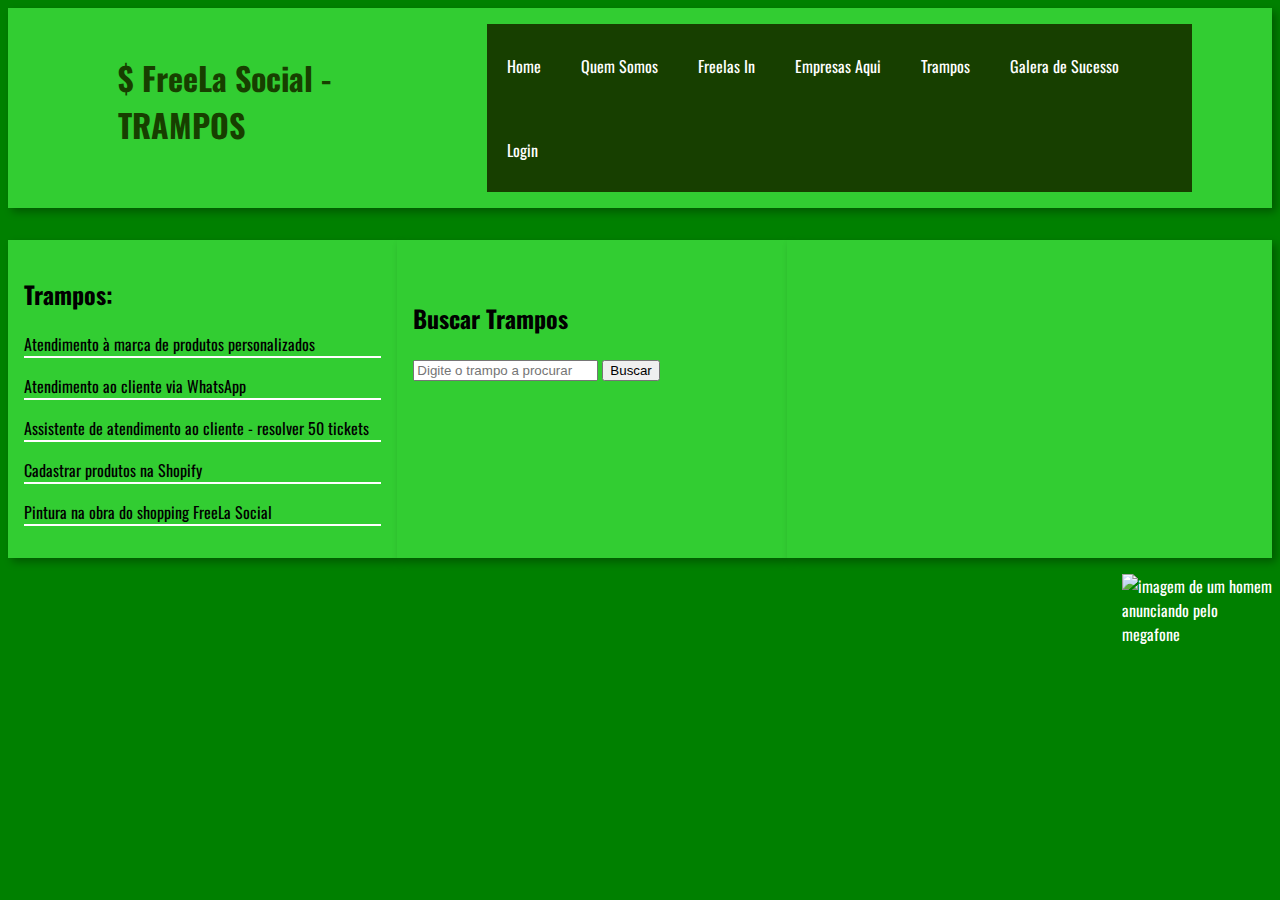
==== trampos/trampos.html @ 6cf873d0 "alterações" ====
<!DOCTYPE html>
<html lang="pt-br">
<head>
    <meta charset="UTF-8">
    <meta name="viewport" content="width=device-width, initial-scale=1.0">
    <title>Trampos</title>
    <link rel="stylesheet" href="./trampos.css">
    <script src="./trampos.js" defer></script>
    
</head>
<body>

    <header>
        <h1>$ FreeLa Social - TRAMPOS</h1><br>
          <ul>
            <li><a href="/Home/index.html">Home</a></li>
             <li><a href="#quem-somos">Quem Somos</a></li>
             <li><a href="#freelas-in">Freelas In</a></li>
             <li><a href="#empresas-aqui">Empresas Aqui</a></li>
             <li><a href="/Trampos/trampos.html">Trampos</a></li>
             <li><a href="#galera-de-sucesso">Galera de Sucesso</a></li>
             <li><a href="#Login">Login</a></li>   
            </ul>
    </header>


   
    <nav>      
        <div class="divTrampos">
            <h2>Trampos:</h2>
            <p>Atendimento à marca de produtos personalizados</p>
            <p>Atendimento ao cliente via WhatsApp</p>
            <p>Assistente de atendimento ao cliente - resolver 50 tickets</p>
            <p>Cadastrar produtos na Shopify</p>
            <p>Pintura na obra do shopping FreeLa Social</p>
        </div>
        <div class="divBusca">
            <br>
            <h2>Buscar Trampos </h2>
            <input type="text" id="buscaInput" placeholder="Digite o trampo a procurar">
            <button onclick="buscarSubtitulo()">Buscar</button>
            
        </div>   
        <div id="resultadoBusca">
            
        </div>
             
    </nav>
    <footer>
        <img src="./imagens/imagem-anuncio.png" width="150px" alt="imagem de um homem anunciando pelo megafone">
    </footer>
</body>
</html>
---- trampos/trampos.css ----
@import url('https://fonts.googleapis.com/css?family=Lora:400,700,400italic|Oswald:400,700"');

body{
  background-color: green; 
  font-family: Oswald; 
  color: white;
}

nav{
  color: white;
  font-family: Oswald;
  display: flex;
  justify-content:space-around;
}

div{
  background-color: limegreen;
  padding: 1rem 1rem;
  width: 500px;
  border-radius: 0px;
  color: rgb(0, 0, 0);
  box-shadow: 4px 4px 8px rgba(0, 0, 0, .3);
  margin-bottom: 1rem;
  font-family: Oswald;
}

header{
  display: flex;
  justify-content:left;
  background-color: limegreen;
  padding: 1rem 5rem;
  border-radius: 0px;
  color: rgb(0, 0, 0);
  box-shadow: 4px 4px 8px rgba(0, 0, 0, .3);
  margin-bottom: 2rem;
  font-family: Oswald;
  
}

#resultadoBusca{
  
  background-color: limegreen;
  padding: 2rem 4rem;
  width: 500px;
  border-radius: 0px;
  color: rgb(21, 3, 58);
  box-shadow: 4px 4px 8px rgba(0, 0, 0, .3);
  margin-bottom:1rem;
  
}

.divTrampos p{
  border-bottom: 2px solid rgb(255, 255, 255);
}

main article{
  border-bottom: 2px solid rgb(255, 255, 255);
}

footer{
  display: flex;
  justify-content: right;
}

article h3 {
  margin-bottom: 0.5rem;
  padding-bottom: .5rem;
  font-size: 1.5rem;
  border-bottom: 1px solid rgb(21, 3, 58);;
}


ul {
  list-style-type: none;
  margin: 0;
  padding: 0;
  background-color: #173f00;
  overflow: hidden;
}

li {
  float: left;
}

li a {
  display: block;
  color: white;
  text-align: center;
  padding: 30px 20px;
  text-decoration: none;
}

li a:hover {
  background-color: #000000;
}

header h1 {
  color: #173f00;
  margin: 30px;
}
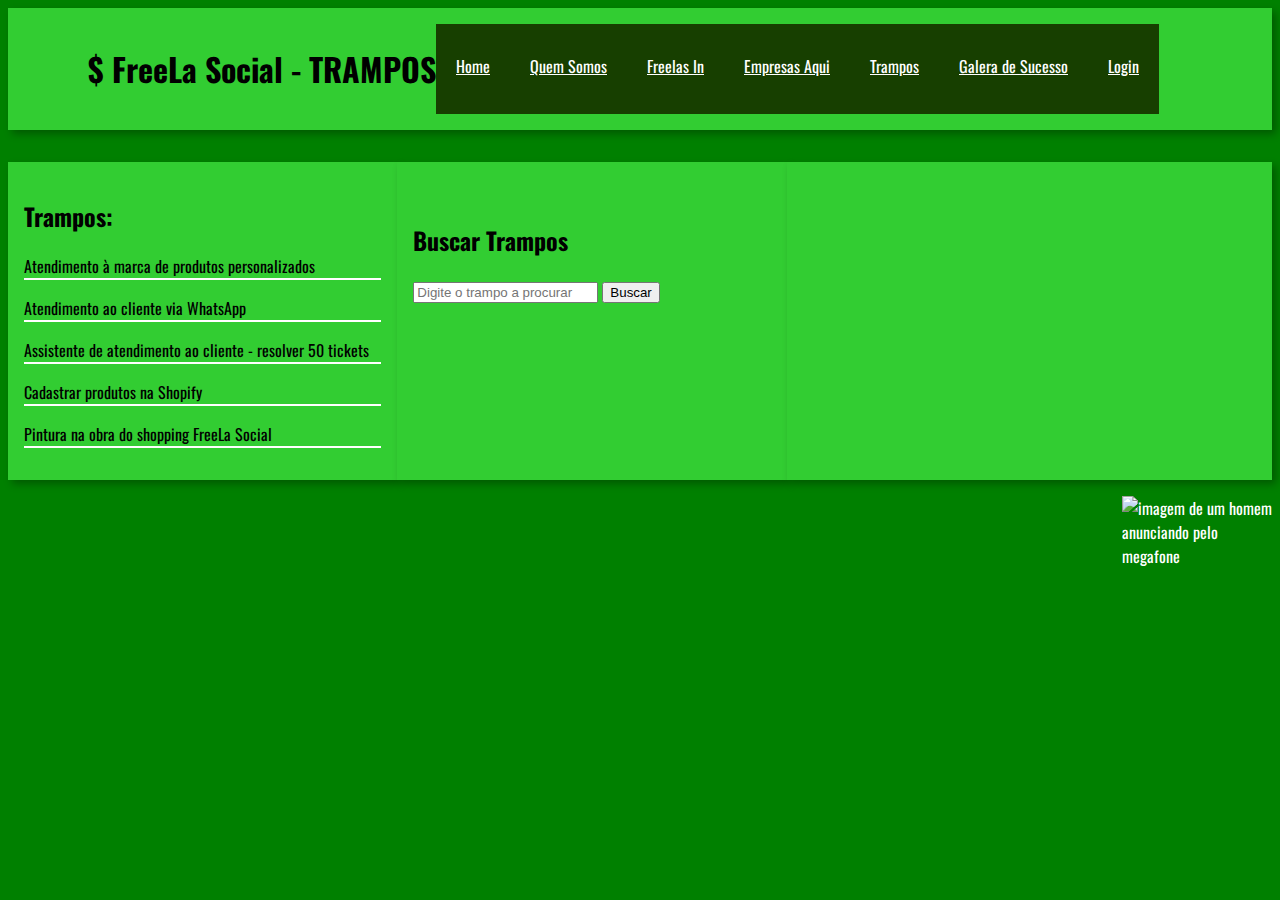
==== commit b855cd3b: "banco" ====
--- a/trampos/trampos.html
+++ b/trampos/trampos.html
@@ -17,7 +17,7 @@
              <li><a href="#quem-somos">Quem Somos</a></li>
              <li><a href="#freelas-in">Freelas In</a></li>
              <li><a href="#empresas-aqui">Empresas Aqui</a></li>
-             <li><a href="/Trampos/trampos.html">Trampos</a></li>
+             <li><a href="trampos.html">Trampos</a></li>
              <li><a href="#galera-de-sucesso">Galera de Sucesso</a></li>
              <li><a href="#Login">Login</a></li>   
             </ul>
@@ -41,7 +41,7 @@
             <button onclick="buscarSubtitulo()">Buscar</button>
             
         </div>   
-        <div id="resultadoBusca">
+        <div id="resultadoBusca" >
             
         </div>
              
--- a/trampos/trampos.css
+++ b/trampos/trampos.css
@@ -87,14 +87,5 @@
   color: white;
   text-align: center;
   padding: 30px 20px;
-  text-decoration: none;
-}
-
-li a:hover {
-  background-color: #000000;
-}
-
-header h1 {
-  color: #173f00;
-  margin: 30px;
-}
+  
+}